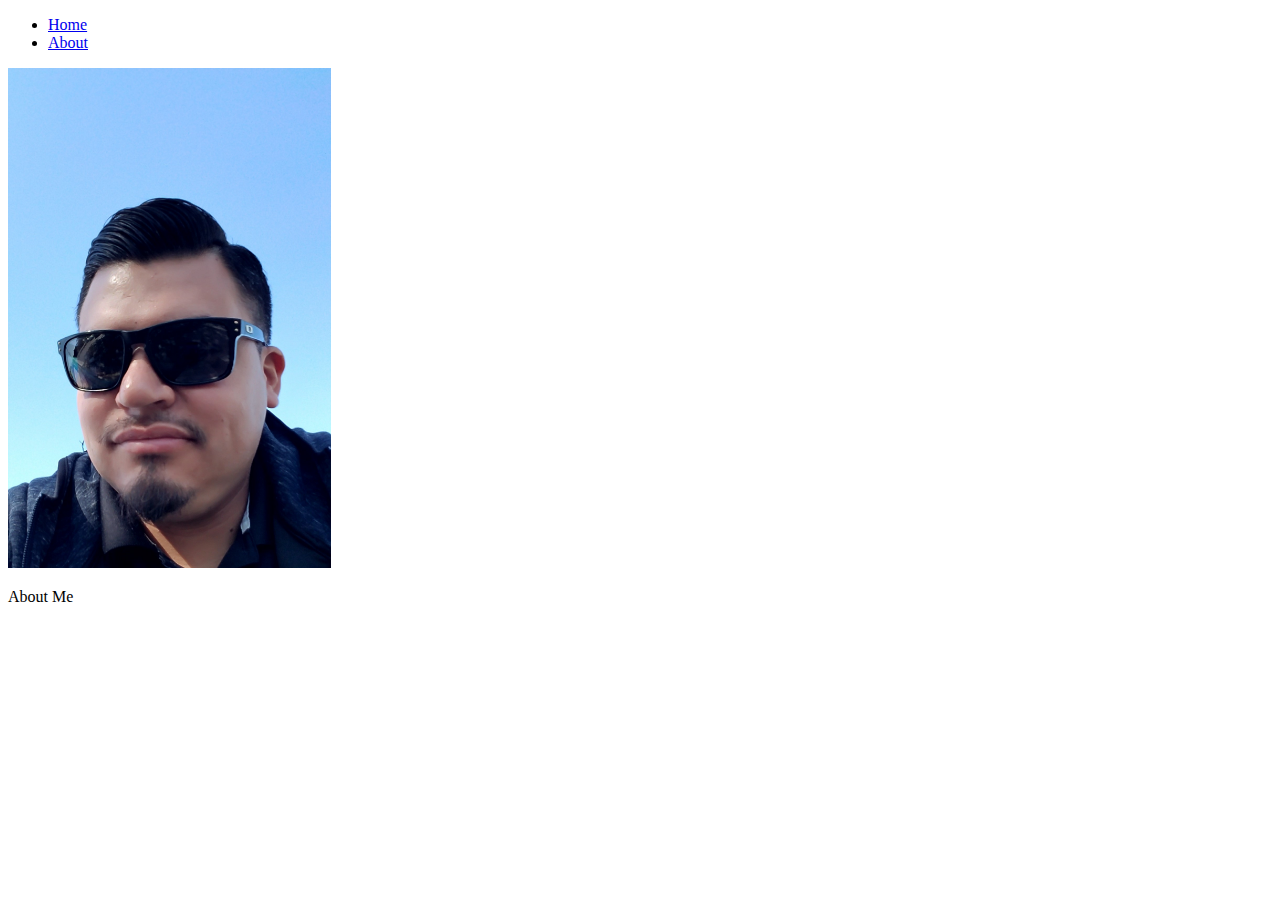
==== about.html @ 0330582a "added image to folder" ====
<!DOCTYPE html>
<html lang="en">
<head>
    <meta charset="UTF-8">
    <meta name="viewport" content="width=device-width, initial-scale=1.0">
    <title>COMP001B Assignment 1</title>
    <link rel="stylesheet" href="main.css">
</head>
<body>
    <header>
        <nav>
            <ul>
                <li><a href="index.html" target="_self">Home</a></li>
                <li><a href="about.html" target="_self">About</a></li>
            </ul>
        </nav>
        <img src="images/me.jpg" alt="Photo of me" height="500">
    </header>
    <p>About Me</p>

</body>
</html>
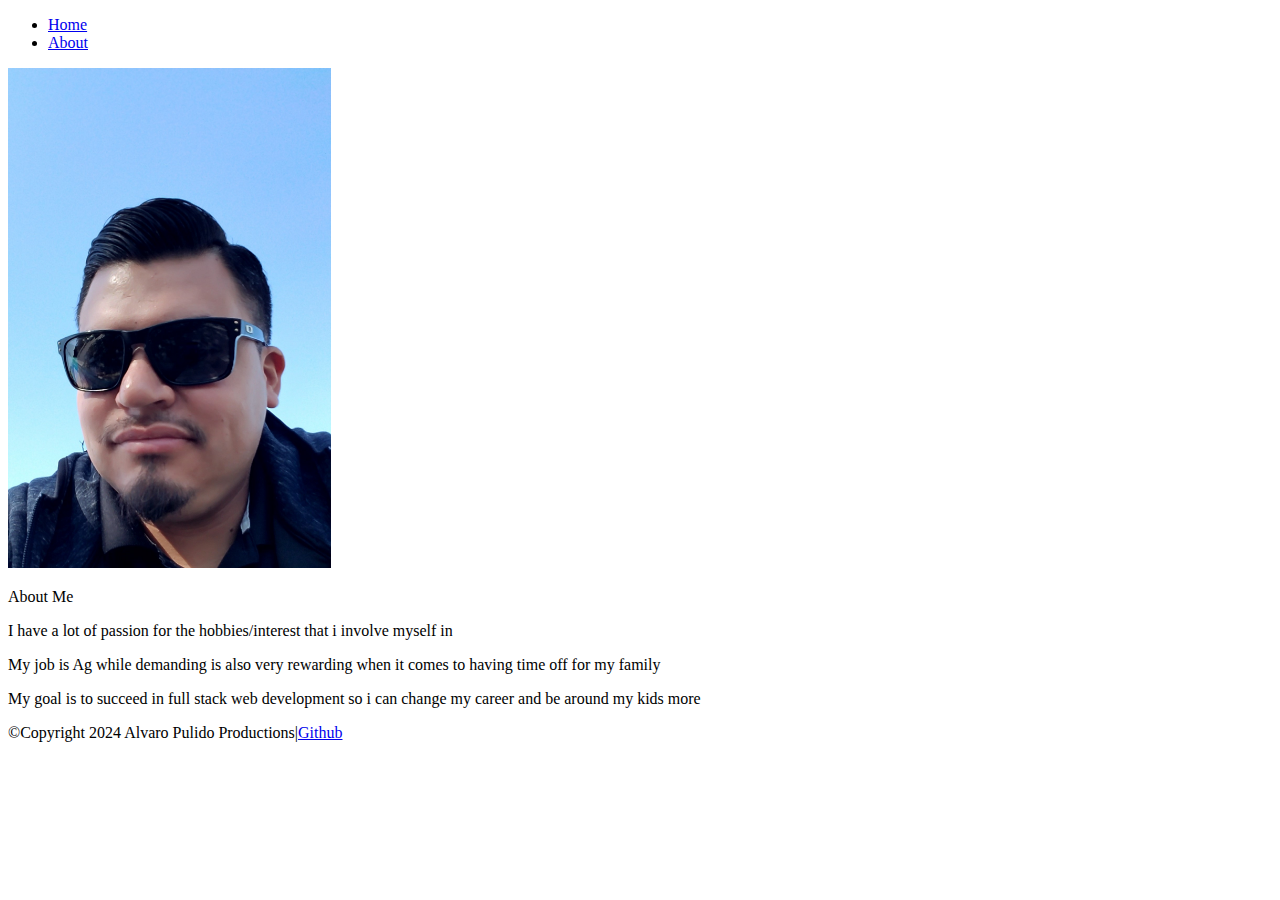
==== commit b8d8f9d1: "added p elements to about me file" ====
--- a/about.html
+++ b/about.html
@@ -17,6 +17,9 @@
         <img src="images/me.jpg" alt="Photo of me" height="500">
     </header>
     <p>About Me</p>
-
+    <p>I have a lot of passion for the hobbies/interest that i involve myself in</p>
+    <p>My job is Ag while demanding is also very rewarding when it comes to having time off for my family</p>
+    <p>My goal is to succeed in full stack web development so i can change my career and be around my kids more</p>
+    <footer><p>&copy;Copyright 2024 Alvaro Pulido Productions|<a href="https://github.com/apulido08" target="_blank">Github</a></p></footer>
 </body>
 </html>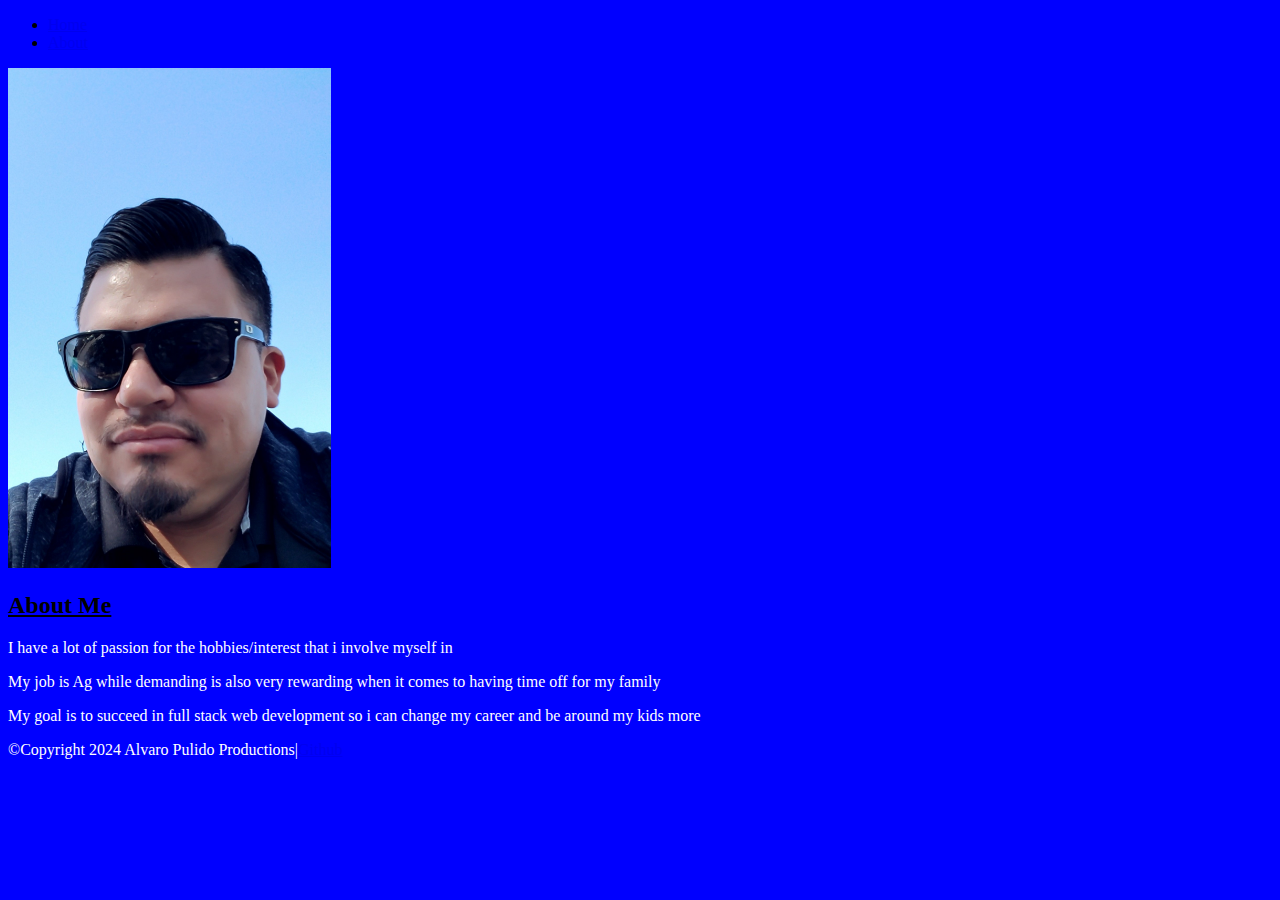
==== commit a808fc8a: "added underline" ====
--- a/about.html
+++ b/about.html
@@ -16,7 +16,7 @@
         </nav>
         <img src="images/me.jpg" alt="Photo of me" height="500">
     </header>
-    <p>About Me</p>
+    <h2>About Me</h2>
     <p>I have a lot of passion for the hobbies/interest that i involve myself in</p>
     <p>My job is Ag while demanding is also very rewarding when it comes to having time off for my family</p>
     <p>My goal is to succeed in full stack web development so i can change my career and be around my kids more</p>
--- a/main.css
+++ b/main.css
@@ -0,0 +1,12 @@
+body {
+    background-color: blue;
+}
+p {
+    color: white;
+}
+h1 {
+    text-decoration: underline;
+}
+h2 {
+    text-decoration: underline;
+}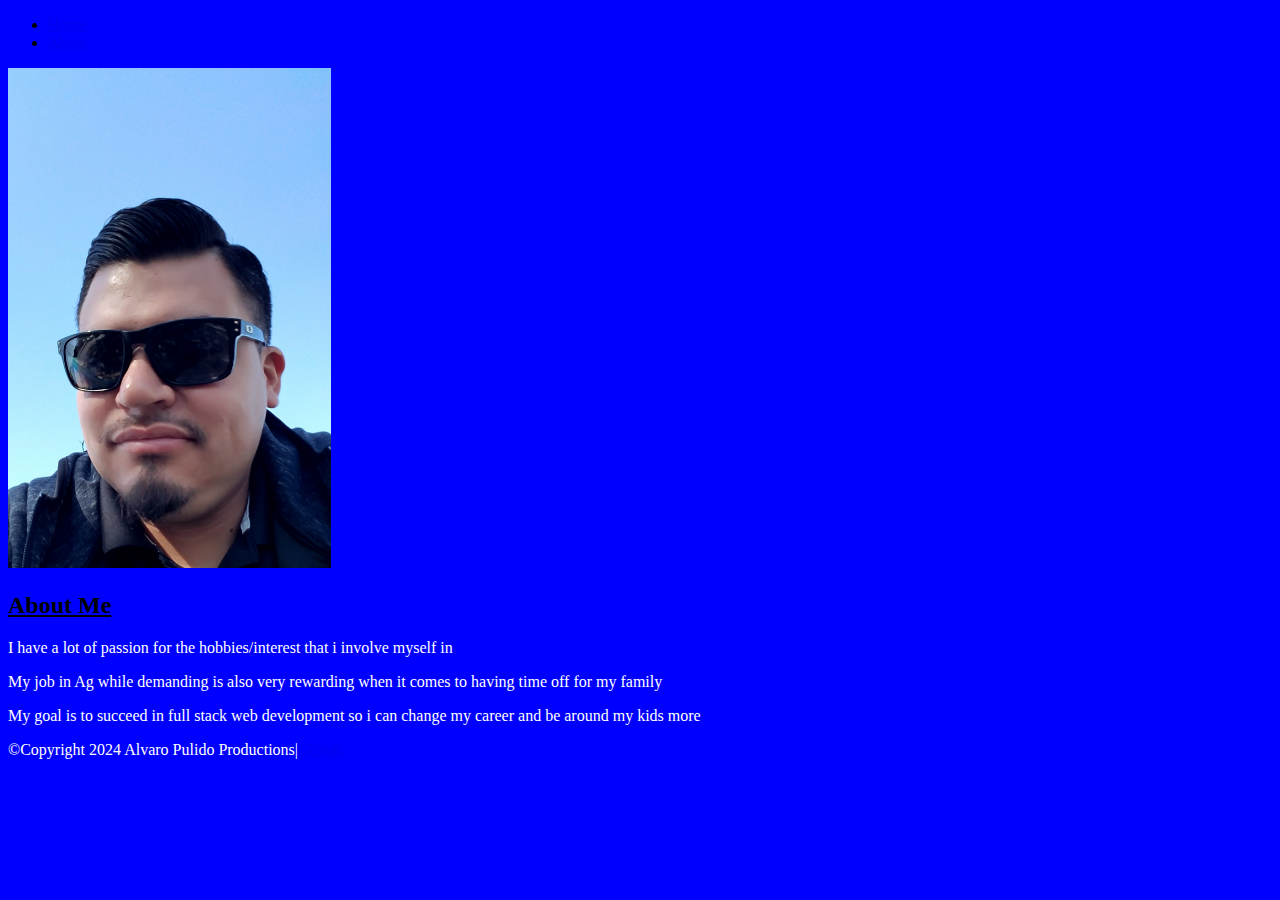
==== commit 7ae4e428: "added class styling" ====
--- a/about.html
+++ b/about.html
@@ -18,7 +18,7 @@
     </header>
     <h2>About Me</h2>
     <p>I have a lot of passion for the hobbies/interest that i involve myself in</p>
-    <p>My job is Ag while demanding is also very rewarding when it comes to having time off for my family</p>
+    <p>My job in Ag while demanding is also very rewarding when it comes to having time off for my family</p>
     <p>My goal is to succeed in full stack web development so i can change my career and be around my kids more</p>
     <footer><p>&copy;Copyright 2024 Alvaro Pulido Productions|<a href="https://github.com/apulido08" target="_blank">Github</a></p></footer>
 </body>
--- a/main.css
+++ b/main.css
@@ -9,4 +9,11 @@
 }
 h2 {
     text-decoration: underline;
+}
+a:hover {
+    color: azure;
+}
+
+.intro{
+    font-size: x-large;
 }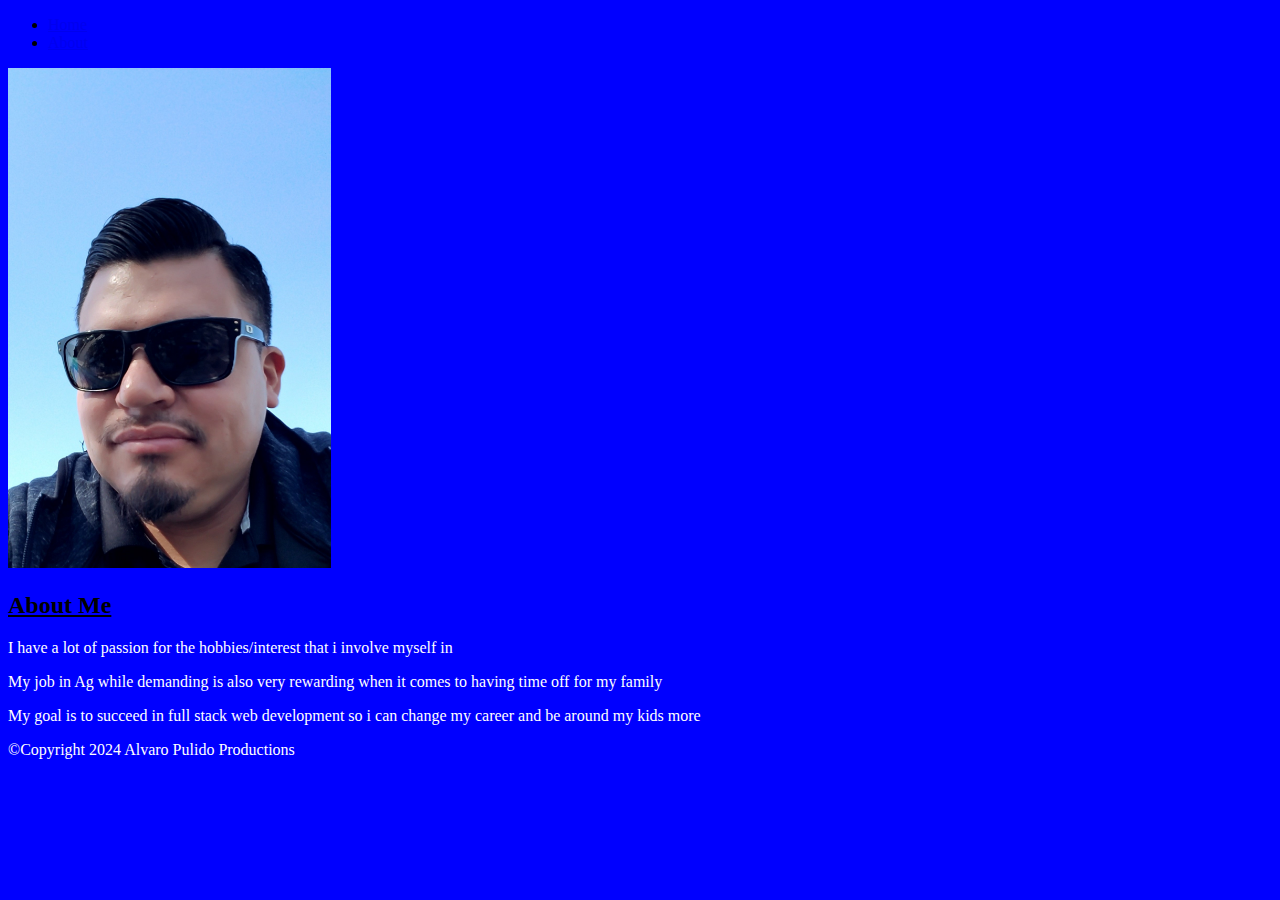
==== commit 5986e070: "fixed copyright" ====
--- a/about.html
+++ b/about.html
@@ -20,6 +20,6 @@
     <p>I have a lot of passion for the hobbies/interest that i involve myself in</p>
     <p>My job in Ag while demanding is also very rewarding when it comes to having time off for my family</p>
     <p>My goal is to succeed in full stack web development so i can change my career and be around my kids more</p>
-    <footer><p>&copy;Copyright 2024 Alvaro Pulido Productions|<a href="https://github.com/apulido08" target="_blank">Github</a></p></footer>
+<p id="Copyright">&copy;Copyright 2024 Alvaro Pulido Productions</p>
 </body>
 </html>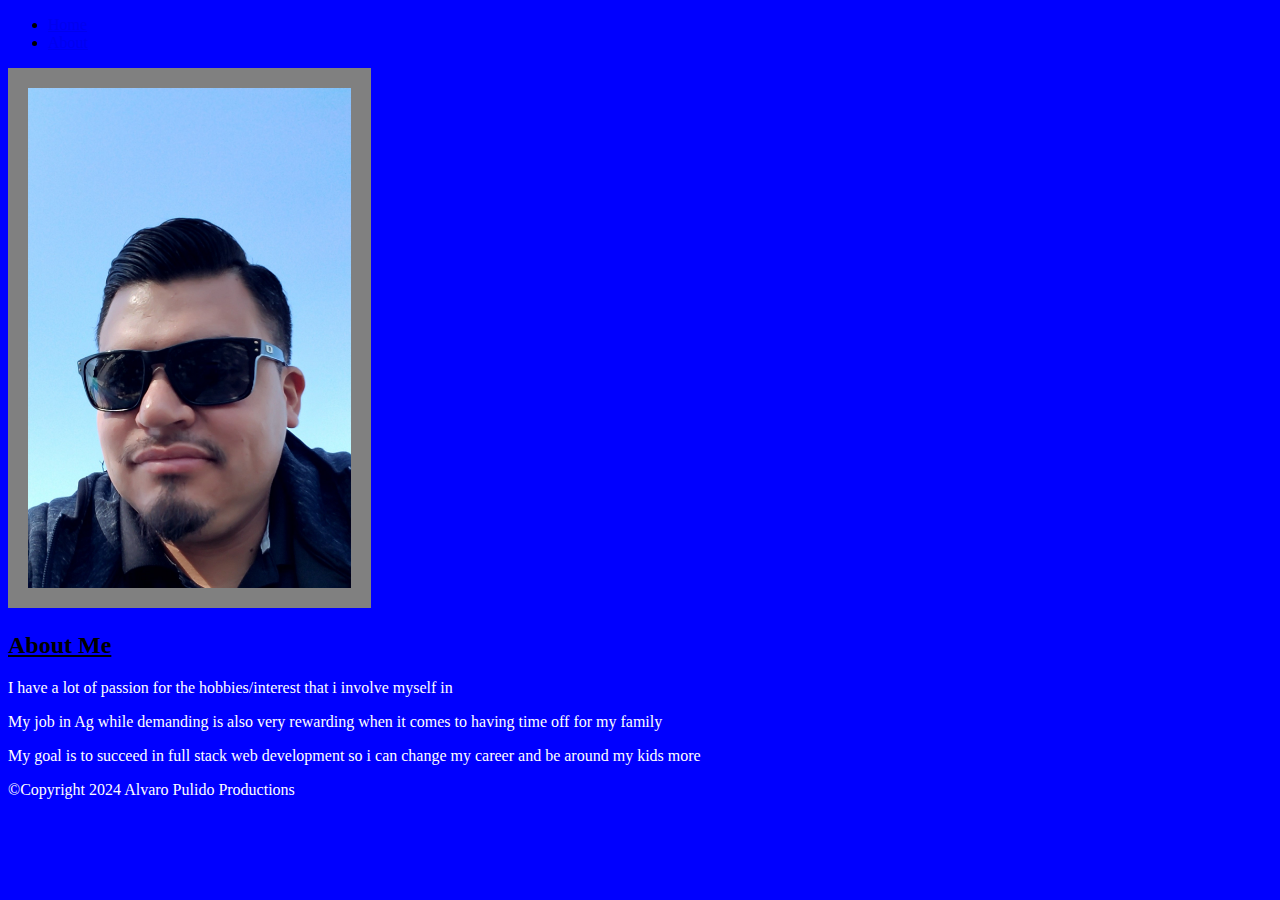
==== commit 2baed3ed: "added border in css" ====
--- a/about.html
+++ b/about.html
@@ -14,7 +14,7 @@
                 <li><a href="about.html" target="_self">About</a></li>
             </ul>
         </nav>
-        <img src="images/me.jpg" alt="Photo of me" height="500">
+        <img id="me" src="images/me.jpg" alt="Me" height="500">
     </header>
     <h2>About Me</h2>
     <p>I have a lot of passion for the hobbies/interest that i involve myself in</p>
--- a/main.css
+++ b/main.css
@@ -16,4 +16,11 @@
 
 .intro{
     font-size: x-large;
+}
+
+#idCopyright {
+    font-size: 10%;
+}
+img#me {
+    border: 20px solid gray; 
 }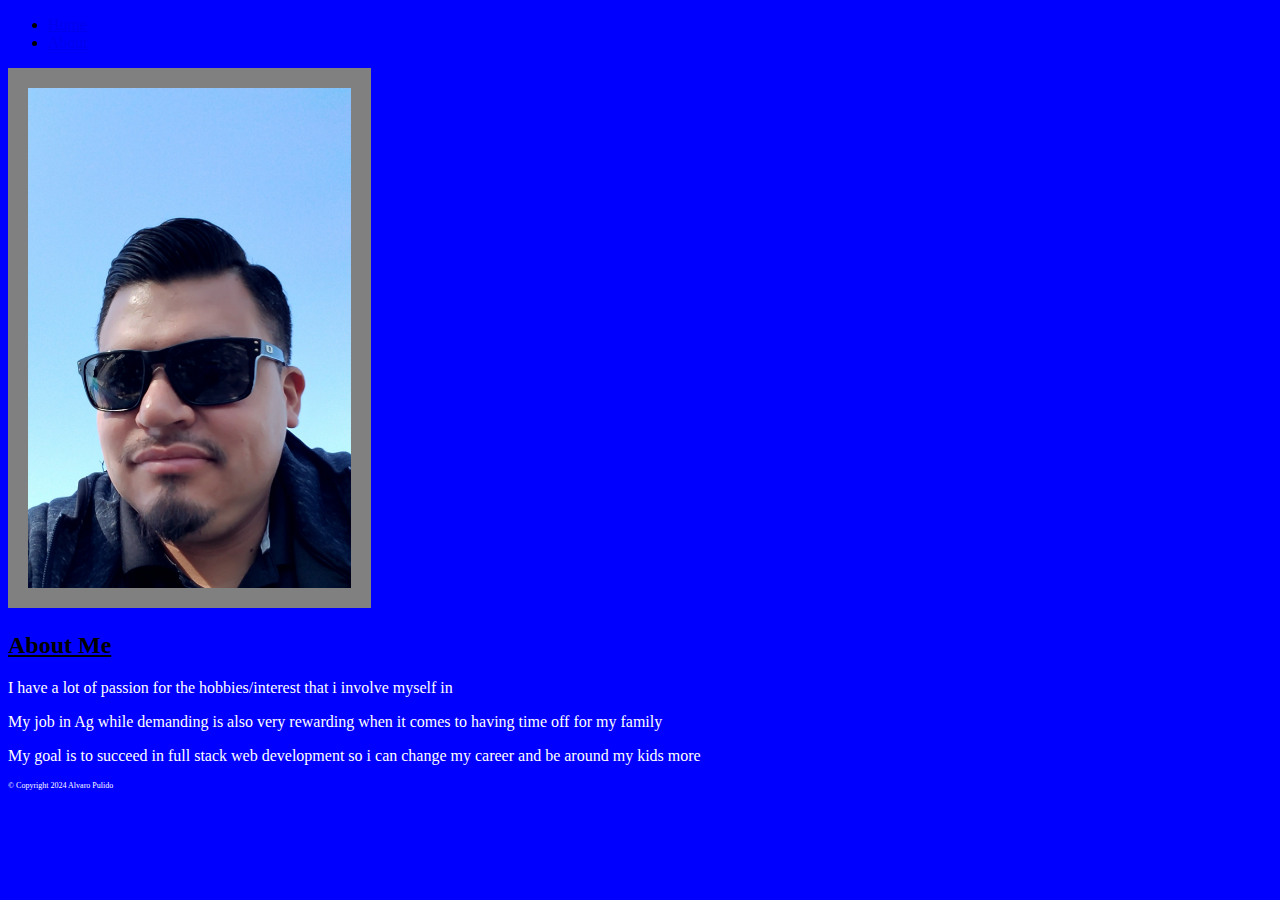
==== commit b7dbdbe9: "fixed ccs copyright" ====
--- a/about.html
+++ b/about.html
@@ -20,6 +20,6 @@
     <p>I have a lot of passion for the hobbies/interest that i involve myself in</p>
     <p>My job in Ag while demanding is also very rewarding when it comes to having time off for my family</p>
     <p>My goal is to succeed in full stack web development so i can change my career and be around my kids more</p>
-<p id="Copyright">&copy;Copyright 2024 Alvaro Pulido Productions</p>
+<p id="Copyright">&copy; Copyright 2024 Alvaro Pulido</p>
 </body>
 </html>--- a/main.css
+++ b/main.css
@@ -18,8 +18,8 @@
     font-size: x-large;
 }
 
-#idCopyright {
-    font-size: 10%;
+#Copyright {
+    font-size: 50%;
 }
 img#me {
     border: 20px solid gray; 
